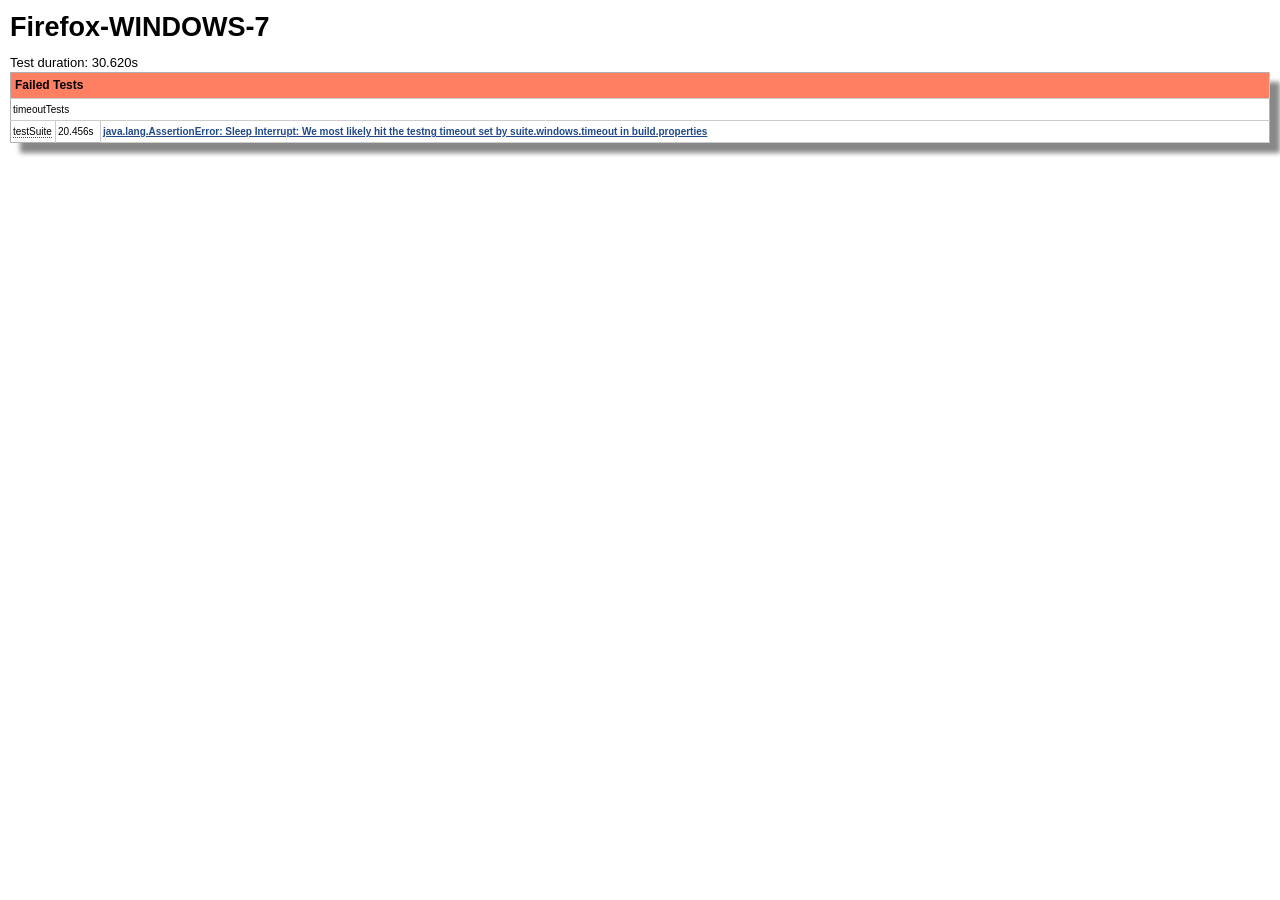
==== reports/html/suite1_test1_results.html @ 8f40cbf2 "A way to generate the issue. testng.xml points to test1-7.xml. each of these tests has a suite level" ====
<?xml version="1.0" encoding="utf-8" ?>
<!DOCTYPE html PUBLIC "-//W3C//DTD XHTML 1.0 Strict//EN"
        "http://www.w3.org/TR/xhtml1/DTD/xhtml1-strict.dtd">
<html xmlns="http://www.w3.org/1999/xhtml" xml:lang="" lang="">
<head>
  <title>Automation Test Report - Firefox-WINDOWS-7</title>
  <meta http-equiv="Content-Type" content="text/html;charset=utf-8" />
  <meta name="description" content="TestNG unit test results." />
  <link href="reportng.css" rel="stylesheet" type="text/css" />
    <link href="custom.css" rel="stylesheet" type="text/css" />
    <script type="text/javascript" src="reportng.js"></script>
</head>
<body>
<h1>Firefox-WINDOWS-7</h1>
<p>
  Test duration: 30.620s
</p>



  <table class="resultsTable">
    <tr><th colspan="3" class="header failed">Failed Tests</th></tr>
          <tr>
        <td colspan="3" class="group">timeoutTests</td>
      </tr>
            
<tr>
  <td class="method">
                  <span class="description" title="Suite Timeout Log and Report Test">testSuite</span>
      </td>
  <td class="duration">
    20.456s
  </td>
  <td class="result">
        
    
        

        <a href="javascript:toggleElement('exception-0', 'block')" title="Click to expand/collapse"><b>java.lang.AssertionError: Sleep Interrupt: We most likely hit the testng timeout set by suite.windows.timeout in build.properties</b></a><br />
    <div class="stackTrace" id="exception-0">
              org.testng.Assert.fail(Assert.java:83)<br />
              org.testng.asserts.Assertion$5.doAssert(Assertion.java:176)<br />
              org.testng.asserts.Assertion.executeAssert(Assertion.java:30)<br />
              org.testng.asserts.Assertion.doAssert(Assertion.java:15)<br />
              org.testng.asserts.Assertion.fail(Assertion.java:173)<br />
              timeoutTests.testSuite(Unknown Source)<br />
              sun.reflect.NativeMethodAccessorImpl.invoke0(Native Method)<br />
              sun.reflect.NativeMethodAccessorImpl.invoke(NativeMethodAccessorImpl.java:57)<br />
              sun.reflect.DelegatingMethodAccessorImpl.invoke(DelegatingMethodAccessorImpl.java:43)<br />
              java.lang.reflect.Method.invoke(Method.java:606)<br />
              org.testng.internal.MethodInvocationHelper.invokeMethod(MethodInvocationHelper.java:84)<br />
              org.testng.internal.InvokeMethodRunnable.runOne(InvokeMethodRunnable.java:46)<br />
              org.testng.internal.InvokeMethodRunnable.run(InvokeMethodRunnable.java:37)<br />
              org.testng.internal.MethodInvocationHelper.invokeWithTimeoutWithNoExecutor(MethodInvocationHelper.java:240)<br />
              org.testng.internal.MethodInvocationHelper.invokeWithTimeout(MethodInvocationHelper.java:229)<br />
              org.testng.internal.Invoker.invokeMethod(Invoker.java:724)<br />
              org.testng.internal.Invoker.invokeTestMethod(Invoker.java:901)<br />
              org.testng.internal.Invoker.invokeTestMethods(Invoker.java:1231)<br />
              org.testng.internal.TestMethodWorker.invokeTestMethods(TestMethodWorker.java:127)<br />
              org.testng.internal.TestMethodWorker.run(TestMethodWorker.java:111)<br />
              org.testng.TestRunner.privateRun(TestRunner.java:767)<br />
              org.testng.TestRunner.run(TestRunner.java:617)<br />
              org.testng.SuiteRunner.runTest(SuiteRunner.java:334)<br />
              org.testng.SuiteRunner.access$000(SuiteRunner.java:37)<br />
              org.testng.SuiteRunner$SuiteWorker.run(SuiteRunner.java:368)<br />
              org.testng.internal.thread.ThreadUtil$2.call(ThreadUtil.java:64)<br />
              java.util.concurrent.FutureTask.run(FutureTask.java:262)<br />
              java.util.concurrent.ThreadPoolExecutor.runWorker(ThreadPoolExecutor.java:1145)<br />
              java.util.concurrent.ThreadPoolExecutor$Worker.run(ThreadPoolExecutor.java:615)<br />
              java.lang.Thread.run(Thread.java:745)<br />
                </div>
      </td>
</tr>
      </table>


  
</body>
</html>
---- reports/html/reportng.css ----
*                        {padding: 0; margin: 0;}
a                        {color: #006699;}
a:visited                {color: #003366;}
body                     {font-family: Lucida Sans Unicode, Lucida Grande, sans-serif; line-height: 1.8em; font-size: 62.5%; margin: 1.8em 1em;}
h1                       {font-family: Arial, Helvetica, sans-serif; font-weight: bold; font-size: 2.7em; margin-bottom: 0.6667em;}
h2                       {font-family: Arial, Helvetica, sans-serif; font-weight: bold; font-size: 1.8em; margin-bottom: 0;}
p                        {font-size: 1.3em;}
td                       {font-size: 1.3em;}

.header                  {font-size: 1.4em; font-weight: bold; text-align: left;}
.passed                  {background-color: #44aa44;}
.skipped                 {background-color: #ffaa00;}
.failed                  {background-color: #ff4444;}
.failedConfig            {background-color: #800000; color: #ffffff}
.skippedConfig           {background-color: #cc6600; color: #ffffff}
.totalLabel              {font-weight: bold; background-color: #ffffff;}

.suite                   {background-color: #999999; font-weight: bold;}
.test                    {background-color: #eeeeee; padding-left: 2em;}
.test .passed            {background-color: #88ee88;}
.test .skipped           {background-color: #ffff77;}
.test .failed            {background-color: #ff8888;}
.group                   {background-color: #cccccc; color: #000000; font-weight: bold;}
.suiteLinks              {float: right; font-weight: normal; vertical-align: middle;}
.suiteLinks a            {color: #ffffff; margin-left: .5em;}
.passRate                {font-weight: bold; text-align: right;}
.duration                {text-align: right;}
.thread                  {white-space: nowrap;}

.resultsTable            {border: 0; width: 100%; margin-top: 1.8em; line-height: 1.7em; border-spacing: 0.1em;}
.resultsTable .method    {width: 18em;}
.resultsTable .duration  {width: 6em;}
.resultsTable td         {vertical-align: top; padding: 0 1em;}
.resultsTable th         {padding: 0 .5em;}
.number                  {text-align: right;}
.zero                    {font-weight: normal;}
.columnHeadings          {font-size: 1em;}
.columnHeadings th       {font-weight: normal;}

.configTable             {border: 1px solid #800000; color: #800000; margin-bottom: 1.5em;}

#sidebarHeader           {padding: 1.8em 1em; margin: 0 -1em 1.8em -1em;}
#suites                  {line-height: 1.7em; border-spacing: 0.1em; width: 100%;}
.tests                   {display: table-row-group;}
.header.suite            {cursor: pointer; clear: right; height: 1.214em; margin-top: 1px;}
div.test                 {margin-top: 0.1em; clear: right; font-size: 1.3em;}

/* The +/- toggle used in the navigation frame. */
.toggle                  {font-family: monospace; font-weight: bold; padding-left: 2px; padding-right: 5px; color: #777777;}
.successIndicator        {float: right; font-family: monospace; font-weight: bold; padding-right: 2px; color: #44aa44;}
.skipIndicator           {float: right; font-family: monospace; font-weight: bold; padding-right: 2px; color: #ffaa00;}
.failureIndicator        {float: right; font-family: monospace; font-weight: bold; padding-right: 2px; color: #ff4444;}


/* These classes are for information about an individual test result. */
.result                  {font-size: 1.1em; vertical-align: middle;}
.dependency              {font-family: Lucida Console, Monaco, Courier New, monospace; font-weight: bold;}
.arguments               {font-family: Lucida Console, Monaco, Courier New, monospace; font-weight: bold;}
.testOutput              {font-family: Lucida Console, Monaco, Courier New, monospace; color: #666666;}
.stackTrace              {font-size: 0.9em; line-height: 1.2em; margin-left: 2em; display: none;}
.stackTrace .stackTrace  {font-size: inherit;}

.description             {border-bottom: 1px dotted #006699;}

#meta                    {font-size: 1em; text-align: right; float: right;}
#systemInfo              {color: #666666;}

/* Reporter log output (individual test ouput is style by "testOutput" above). */
#log                     {font-family: Lucida Console, Monaco, Courier New, monospace; font-size: 1.3em; margin-top: 1.8em;}

.overviewTable           {width: 100%; margin-top: 1.8em; line-height: 1.7em; border-spacing: 0.1em;}
.overviewTable td        {padding: 0 1em;}
.overviewTable th        {padding: 0 .5em;}
.overviewTable .duration {width: 6em;}
.overviewTable .passRate {width: 6em;}
.overviewTable .number   {width: 5em;}
.overviewTable tr        {height: 1.6em;}
---- reports/html/custom.css ----
a                   {color: #204a87;}
a:visited   {color: #5c3566;}
body             {font-family: Verdana, Helvetica, sans-serif;}
h1                  {font-family: Verdana, Helvetica, sans-serif;}
h2                  {font-family: Verdana, Helvetica, sans-serif;}

.header             {font-weight: bold; background-color: #f0f0f0;}

.totalLabel         {font-weight: bold; background-color: #ffffff;}
td.totalLabel       {border-bottom: 0; border-left: 0;}

.suite              {background-color: #f0f0f0;}
.test               {background-color: inherit;}
.group              {background-color: #f0f0f0; color: #000000; font-weight: bold;}
.suiteLinks         {font-size: 0.9em; font-weight: normal;}
.suiteLinks a       {color: #204a87; margin-left: .5em;}
.suiteLinks a:visited {color: #5c3566; margin-left: .5em;}

.test .passed       {background-color: inherit;}
.test .skipped      {background-color: inherit;}
.test .failed       {background-color: inherit;}

.header.suite       {border: 1px #b0b0b0 solid; margin-top: 0;}
#suites .test       {border: 1px #b0b0b0 solid; margin-top: 0;}

#suites             {border-collapse: collapse; border: 0;}
#suites tr          {border-collapse: collapse; border: 0;}
#suites td          {border-collapse: collapse; border: 1px #b0b0b0 solid;}
#suites th          {border-collapse: collapse; border: 1px #b0b0b0 solid;}

.zero               {background-color: inherit;}

.resultsTable       {border-collapse: collapse; border: 0;}
.resultsTable tr    {border: 1px #b0b0b0 solid; border-collapse: collapse;}
.resultsTable td    {vertical-align: top;}

.configTable        {border: 1px solid #800000; background: #ffffdd; color: #800000; margin-bottom: 1.5em;}
.successIndicator   {color: #3465a4;}

/* Reporter log output (individual test ouput is styled by "testOutput" above). */
#log                {font-family: Courier New, monospace;}

.overviewTable      {border-collapse: collapse; border: 0;}
.overviewTable tr   {border-collapse: collapse; border: 0;}
.overviewTable td   {border-collapse: collapse; border: 1px #b0b0b0 solid;}
.overviewTable th   {border-collapse: collapse; border: 1px #b0b0b0 solid;}

.header                  {font-size: 1.4em; font-weight: bold; text-align: left;}
.passed {
font-weight: bold !important;
background: #87E087 !important;
background-color:#ffffff;
border:1px solid #cccccc;
border-width:0px 1px 1px 0px;
}
.skipped {
vertical-align:middle;
background: #F4F463 !important;
background-color:#ffffff;
border:1px solid #cccccc;
border-width:0px 1px 1px 0px;
}
.failed  { 
font-weight: bold !important;
background: #FF7F62!important;
background-color:#ffffff;
border:1px solid #cccccc;
border-width:0px 1px 1px 0px;
}
.failedConfig  { 
font-weight: bold !important;
background: #800000 !important;
background-color:#ffffff;
border:1px solid #cccccc;
border-width:0px 1px 1px 0px;
color: #ffffff !important;
}

.resultsTable {
margin:0px;padding:0px;
width:100%;	box-shadow: 10px 10px 5px #888888;
border:1px solid #cccccc;

-moz-border-radius-bottomleft:1px;
-webkit-border-bottom-left-radius:1px;
border-bottom-left-radius:1px;

-moz-border-radius-bottomright:0px;
-webkit-border-bottom-right-radius:0px;
border-bottom-right-radius:0px;

-moz-border-radius-topright:1px;
-webkit-border-top-right-radius:1px;
border-top-right-radius:1px;

-moz-border-radius-topleft:1px;
-webkit-border-top-left-radius:1px;
border-top-left-radius:1px;
}
.resultsTable tr:last-child td:last-child {
-moz-border-radius-bottomright:1px;
-webkit-border-bottom-right-radius:1px;
border-bottom-right-radius:1px;
}
.resultsTable table tr:first-child td:first-child {
-moz-border-radius-topleft:1px;
-webkit-border-top-left-radius:1px;
border-top-left-radius:1px;
}
.resultsTable table tr:first-child td:last-child {
-moz-border-radius-topright:1px;
-webkit-border-top-right-radius:1px;
border-top-right-radius:1px;
}
.resultsTable tr:last-child td:first-child{
-moz-border-radius-bottomleft:1px;
-webkit-border-bottom-left-radius:1px;
border-bottom-left-radius:1px;
}
.resultsTable td{
background: #e5e5e5;
background-color:#ffffff;
border:1px solid #cccccc;
border-width:0px 1px 1px 0px;
text-align:left;
padding:2px;
font-size:10px;
font-family: Verdana, Helvetica, Arial, sans-serif;
font-weight:normal;
color:#000000; 
}
.resultsTable th{
vertical-align:middle;
background: #4E92D5;
background-color:#ffffff;
border:1px solid #cccccc;
border-width:0px 1px 1px 0px;
text-align:left;
padding:4px;
font-size:12px;
font-family: Verdana, Helvetica, Arial, sans-serif;
font-weight:bold;
color:#000000;
}
.resultsTable tr:last-child td{
border-width:0px 1px 0px 0px;
}
.resultsTable tr td:last-child{
border-width:0px 0px 1px 0px;
}
.resultsTable tr:first-child td{
border:0px solid #cccccc;
text-align:center;
border-width:0px 0px 1px 1px;
font-size:14px;
font-family: Verdana, Helvetica, Arial, sans-serif;
font-weight:bold;
}
.resultsTable tr:first-child:hover td{
	background:-o-linear-gradient(bottom, #cccccc 5%, #b2b2b2 100%);	background:-webkit-gradient( linear, left top, left bottom, color-stop(0.05, #cccccc), color-stop(1, #b2b2b2) );	background:-moz-linear-gradient( center top, #cccccc 5%, #b2b2b2 100% );	filter:progid:DXImageTransform.Microsoft.gradient(startColorstr="#cccccc", endColorstr="#b2b2b2");	background: -o-linear-gradient(top,#cccccc, #b2b2b2);
background-color:#cccccc;
}
.resultsTable tr:first-child td:first-child{
border-width:0px 0px 1px 0px;
}
.resultsTable tr:first-child td:last-child{
border-width:0px 0px 1px 1px;
}
.resultsTable .method    {
width: 4em !important;
}
.resultsTable .duration  {
width: 4em !important;
}
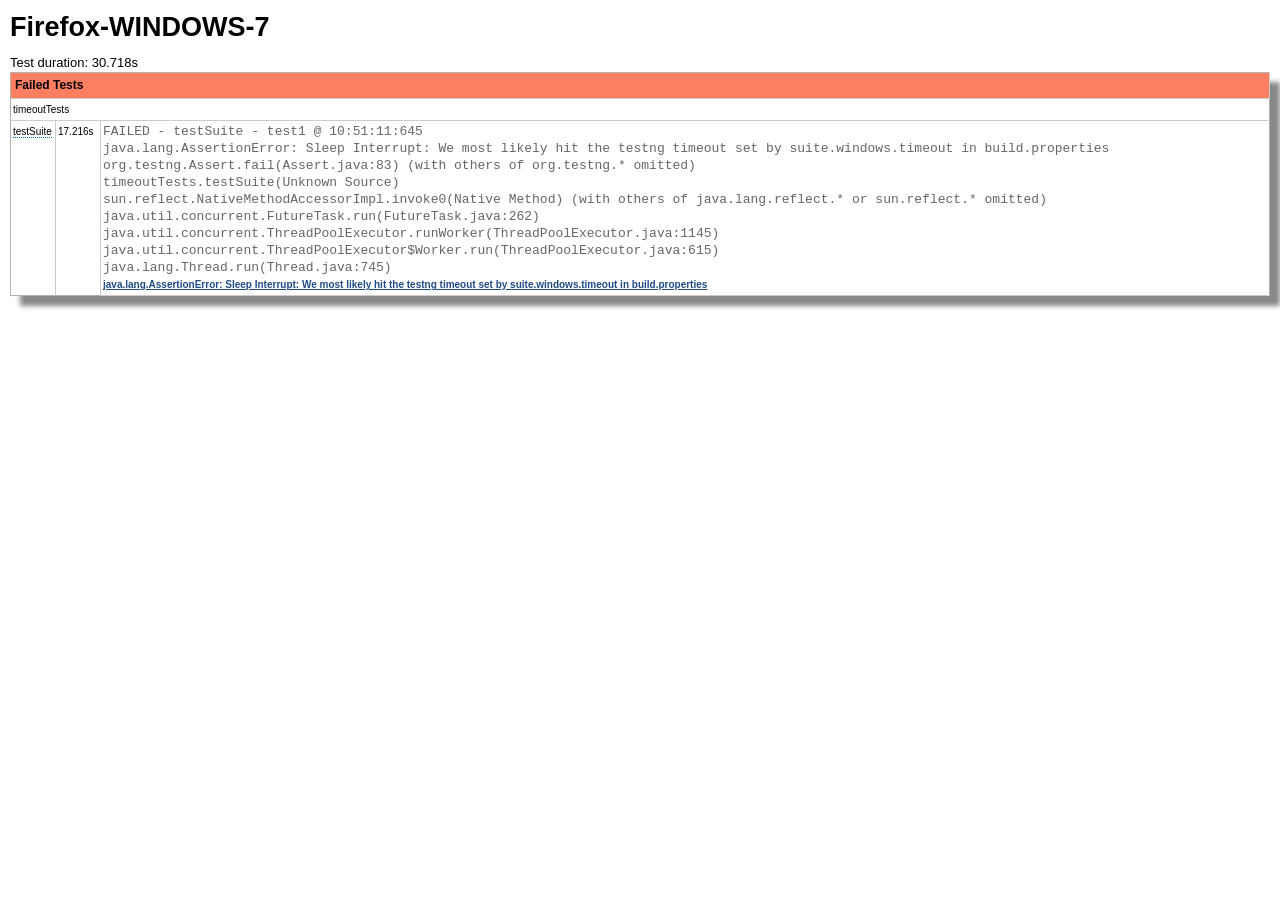
==== commit f29e3424: "Using Assert instead, same result. Using testng Assert" ====
--- a/reports/html/suite1_test1_results.html
+++ b/reports/html/suite1_test1_results.html
@@ -13,7 +13,7 @@
 <body>
 <h1>Firefox-WINDOWS-7</h1>
 <p>
-  Test duration: 30.620s
+  Test duration: 30.718s
 </p>
 
 
@@ -29,20 +29,27 @@
                   <span class="description" title="Suite Timeout Log and Report Test">testSuite</span>
       </td>
   <td class="duration">
-    20.456s
+    17.216s
   </td>
   <td class="result">
         
     
-        
+            <div class="testOutput">
+                        <p>FAILED - testSuite - test1 @ 10:51:11:645</p>
+                                <p>java.lang.AssertionError: Sleep Interrupt: We most likely hit the testng timeout set by suite.windows.timeout in build.properties</p>
+                                <p>  org.testng.Assert.fail(Assert.java:83) (with others of org.testng.* omitted)</p>
+                                <p>  timeoutTests.testSuite(Unknown Source)</p>
+                                <p>  sun.reflect.NativeMethodAccessorImpl.invoke0(Native Method) (with others of java.lang.reflect.* or sun.reflect.* omitted)</p>
+                                <p>  java.util.concurrent.FutureTask.run(FutureTask.java:262)</p>
+                                <p>  java.util.concurrent.ThreadPoolExecutor.runWorker(ThreadPoolExecutor.java:1145)</p>
+                                <p>  java.util.concurrent.ThreadPoolExecutor$Worker.run(ThreadPoolExecutor.java:615)</p>
+                                <p>  java.lang.Thread.run(Thread.java:745)</p>
+                  </div>
+    
 
         <a href="javascript:toggleElement('exception-0', 'block')" title="Click to expand/collapse"><b>java.lang.AssertionError: Sleep Interrupt: We most likely hit the testng timeout set by suite.windows.timeout in build.properties</b></a><br />
     <div class="stackTrace" id="exception-0">
               org.testng.Assert.fail(Assert.java:83)<br />
-              org.testng.asserts.Assertion$5.doAssert(Assertion.java:176)<br />
-              org.testng.asserts.Assertion.executeAssert(Assertion.java:30)<br />
-              org.testng.asserts.Assertion.doAssert(Assertion.java:15)<br />
-              org.testng.asserts.Assertion.fail(Assertion.java:173)<br />
               timeoutTests.testSuite(Unknown Source)<br />
               sun.reflect.NativeMethodAccessorImpl.invoke0(Native Method)<br />
               sun.reflect.NativeMethodAccessorImpl.invoke(NativeMethodAccessorImpl.java:57)<br />
